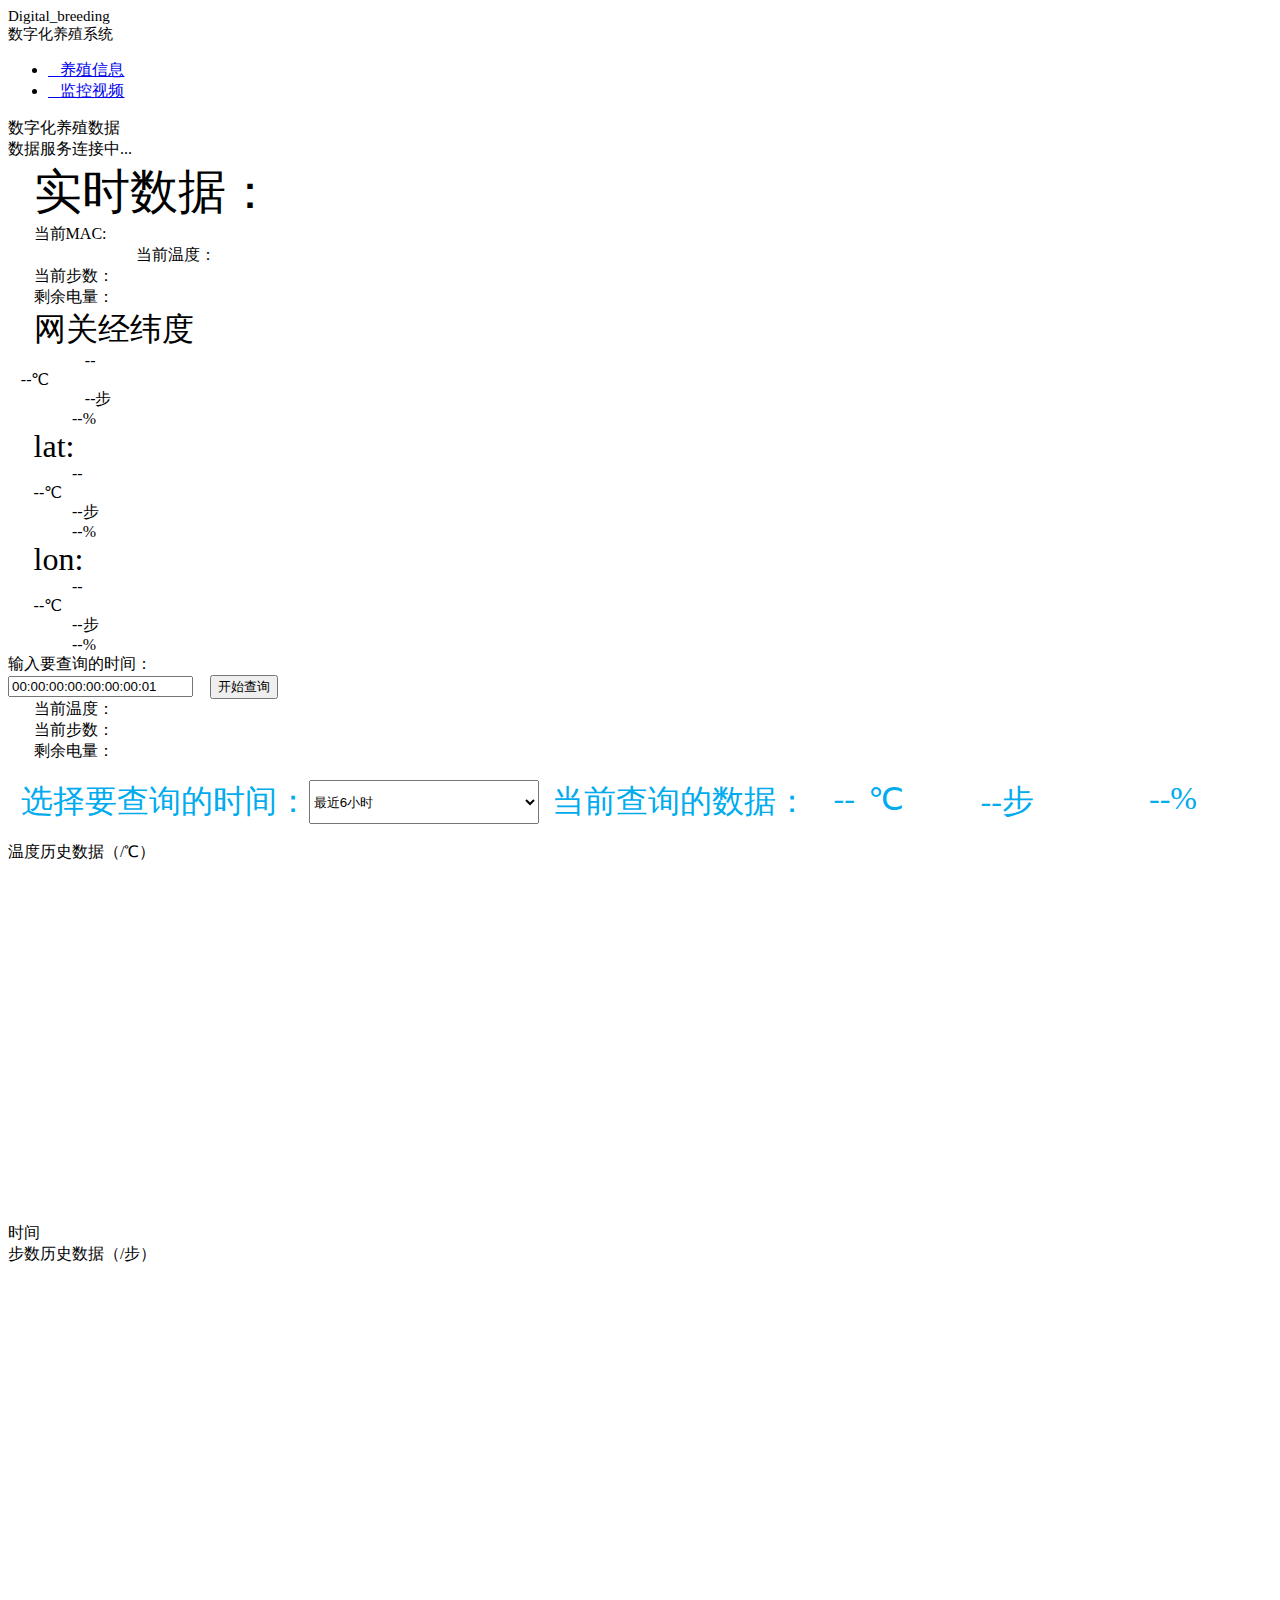
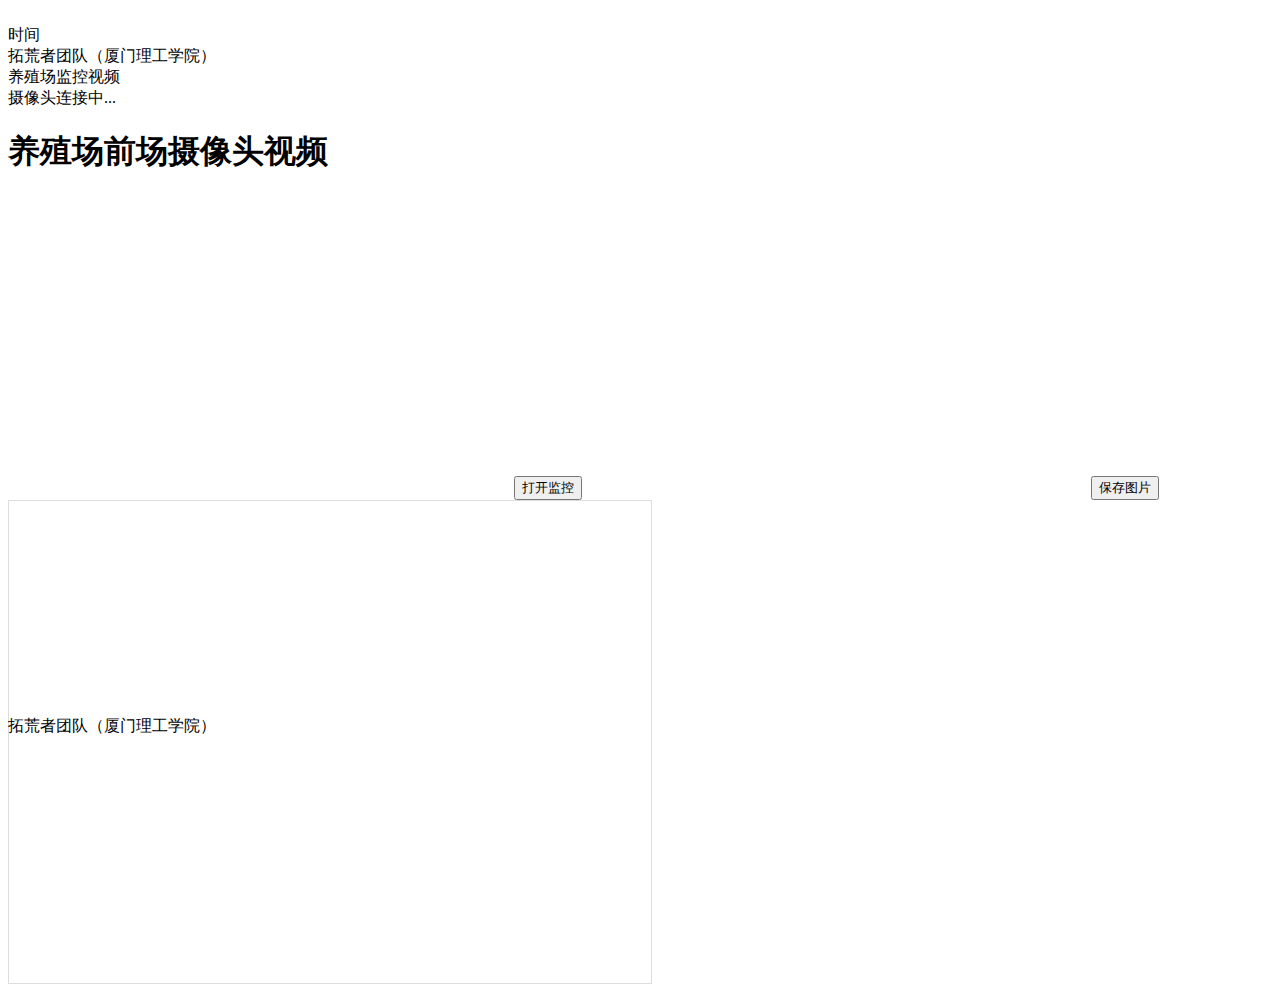
==== index.html @ dc0ff2ce "Add files via upload" ====
<!DOCTYPE html>
<html lang="en">
<head>
    <meta charset="UTF-8">
	<meta http-equiv="X-UA-Compatible" content="IE=edge,chrome=1" />
	<meta name="renderer" content="webkit">
    <title>AutoProductionLine</title>
    <link rel="shortcut icon" href="favicon.ico" >
    <link rel="stylesheet" type="text/css" href="css/bootstrap.min.css">
    <link rel="stylesheet" type="text/css" href="css/jquery.nstSlider.css">
    <link rel="stylesheet" type="text/css" href="css/style.css">
	<link rel="stylesheet" href="css/reset.css">
	<link rel="stylesheet" href="css/iconfont.css">
	<link rel="stylesheet" href="css/my.css">
</head>

		<!-- <body style="background-size: 100% " background="https://img1.baidu.com/it/u=1099577892,1492830893&fm=253&fmt=auto&app=138&f=JPEG?w=500&h=313">
			
		</body> -->


		<body style="background-size: 100% " background="https://img2.baidu.com/it/u=1517550343,2201347575&fm=253&fmt=auto&app=138&f=JPEG?w=500&h=357">
	<div class="left-nav flex">
		<div class="title flex flex-column">
			<div style=" font-size: 15px;">Digital_breeding</div>
			<div  style=" font-size: 15px;">数字化养殖系统</div>
		</div>
		<ul class="top-nav">
			<li id="homeLi" class="active"><a href="#/home/main"><i class="iconfont">&#xe655;</i>养殖信息</a></li>
			<li id="setLi"><a href="#/set/IDKEY"><i class="iconfont">&#xe603;</i>监控视频</a></li>
		</ul>
	</div>
	<div class="wrap">
		<div class="content" id="home">

			<!-- <div> 第一页</div> -->

			<div class="header">
				<div>
				  <div>
					<div>数字化养殖数据</div>
				  </div>
				  <div id="ConnectState">数据服务连接中...</div>
				</div>
			  </div>

			
				<div>
				  <!--                             -->
				  <div class="my_data">
					<div  class="my_data1" style=" font-size:3rem; margin: 0vh 2vw;">实时数据：</div>
					  <div  style=" margin: 0vh 2vw;"> 当前MAC:</div>
					  <div  style=" margin: 0vh 10vw;">当前温度：</div>
					  <div   style=" margin: 0vh 2vw;">当前步数：</div>
					  <div style=" margin: 0vh 2vw;">剩余电量：</div>
				  </div>
				   
				  <div class="my_data">
					<div  class="my_data1" style=" font-size:2rem; margin: 0vh 2vw;">网关经纬度&nbsp&nbsp</div>
					<div  style=" margin: 0vh 6vw;" id="mac">--</div> 
					<div  style=" margin: 0vh 1vw;" id="tmp">--℃</div> 
					 <div  style=" margin: 0vh 6vw;" id="walk">--步</div>
					 <div style=" margin: 0vh 5vw;" id="vcc">--%</div>
				  </div>
			  
				  <div class="my_data">
					<div class="my_data1" style=" font-size:2rem; margin: 0vh 2vw;">lat:</div>
					<div  id="lat" class="my_data1" style=" font-size:2rem; margin: 0vh 0vw;"> </div>
					<div style=" margin: 0vh 5vw;" id="mac1">--</div> 
					<div style=" margin: 0vh 2vw;" id="tmp1">--℃</div> 
					 <div  style=" margin: 0vh 5vw;" id="walk1">--步</div>
					 <div  style=" margin: 0vh 5vw;" id="vcc1">--%</div>
				  </div>
			  
				  <div class="my_data">
					<div class="my_data1" style=" font-size:2rem; margin: 0vh 2vw;">lon:</div>
					<div  id="lon" class="my_data1" style=" font-size:2rem; margin: 0vh 0vw;"></div>
					<div  style=" margin: 0vh 5vw;" id="mac2">--</div> 
					<div  style=" margin: 0vh 2vw;" id="tmp2">--℃</div> 
					 <div  style=" margin: 0vh 5vw;" id="walk2">--步</div>
					 <div style=" margin: 0vh 5vw;" id="vcc2">--%</div>
				  </div>
				</div>
			  
			   
			  <!--                      -->
			  <div class="my_data">
				<div>输入要查询的时间：</div>
				<!-- <input type="text" name="name" /> -->
				<!-- <form action=”a.html?d1=123&d2=你好” method=”post” name=”f1″ id=”f1″>
				  <input type=”submit” name=”s1″ id=”s1″ value=”提交”/>
				  </form> -->
				  <input id="aid" type="text" placeholder="1" value="00:00:00:00:00:00:00:01">
				  <input id="aid1" type="button" placeholder="1" value="开始查询" style="margin: 0vh 1vw;">
				  
				  <div  class="my_data1" style=" margin: 0vh 2vw;">当前温度：</div>
				  <div  class="my_data1" style=" margin: 0vh 2vw;">当前步数：</div>
				  <div  class="my_data1" style=" margin: 0vh 2vw;">剩余电量：</div>
			  </div>
				  <!-- <div> ad</div> -->
				  <div id="chart_box" >
			  
					<div style=" margin: 2vh 1vw;display: flex;  color: rgb(0, 171, 238); font-size:2rem;">
					  <div>选择要查询的时间：</div>
					  <select class="form-control" id="MessSet"  style="width: 18vw;margin: 0vh 0vw;">
						<option value="queryLast6H">最近6小时</option>
					  <!-- <option value="queryLast1H">最近1小时</option> -->
					  <option value="queryLast12H">最近12小时</option>
					  <option value="queryLast1D">最近1天</option>
					  <option value="queryLast14D">最近2周</option>
					  <option value="queryLast1M">最近1月</option>
					  <option value="queryLast3M">最近3月</option>
					  <option value="queryLast6M">最近半年</option>
					  <option value="queryLast1Y">最近1年</option>
					</select>
			  
					<div  style=" margin: 0vh 1vw;">当前查询的数据：</div>
					<div   style=" margin: 0vh 1vw;" id="find_tmp">--</div>
					<div  style=" margin: 0vh 0vw;" id="find_tmp">℃</div>
					<div   style=" margin: 0vh 6vw;" id="find_walk">--步</div>
					<!-- <div  style=" margin: 0vh 0vw;" id="find_tmp">步</div> -->
					<div style=" margin: 0vh 3vw;" id="find_vcc">--%</div>
					<!-- <div  style=" margin: 0vh 0vw;" id="find_tmp">%</div> -->
				
				  </div>
			  
					<div class="one" >
					  <div>温度历史数据（/℃）  </div>
					  <div id="line_charts" style="width:45vw;height:40vh;margin:1 auto; text-align:right;"></div>
					  <div>时间 </div>
					</div>
			  
					<div class="one" >
					  <div>步数历史数据（/步）  </div>
					  <div id="line_charts_2" style="width:45vw;height:40vh;margin:1 auto; text-align:right;"></div>
					  <div>时间 </div>
					</div>
			  
			  
			  
					<!-- <div class="two">
					  <div>步数历史数据</div>   </div> -->
					<!-- <div id="line_charts" style="width:50vw;height:40vh;margin:1 auto; text-align:right;"></div> -->
					<!-- <div id="line_charts_2" style="width:50vw;height:40vh;margin:1 auto; text-align:right;"></div> -->
				  </div>
		

				  <div class="footer">拓荒者团队（厦门理工学院）</div>
		 <!-- <div> 第一页</div> -->
		</div>

		<div class="content" id="set" > 

			<div class="header" >
				<div>
				  <div>
					<div>养殖场监控视频</div>
				  </div>
				  <div id="ConnectState_2">摄像头连接中...</div>
				</div>
			  </div>
			  <!-- 页中 -->
			  <!-- <div class="content"> -->
				<div class="container">
				  <h1 class="text-center" >
					养殖场前场摄像头视频
				  </h1>
				  <div class="row">
					<div class="col-xs-12 col-sm-12 col-md-12 col-lg-12">
					  <!-- <div class="panel panel-default"> -->
						<div class="panel-heading">
						<!-- <h3 class="panel-title">
						  摄像头控制
						</h3> -->
						</div>
						<div class="panel-body" style="height: 520px;">
						  <div class="input-group controller col-xs-12 col-sm-12 col-md-4 col-lg-4">
							<button type="button" id="switch" class="btn btn-success" style="margin-top:80px;margin-left:40%;">
							  打开监控
							</button>
							<button type="button" id="Snapshot" class="btn btn-default" style="margin-top:280px;margin-left:40%;">
							  保存图片
							</button>
						  </div>
						  <div class="input-group monitor_video col-xs-12 col-sm-12 col-md-8 col-lg-8"
						  style="height: 482px;border:1px #ddd solid;width: 642px;padding-left: 0px;">
						  <img id="img" width="640" height="480" border="0" src="" style="display: none;">
						  </div>
						</div>
					  <!-- </div> -->
					</div>
				  </div>
				</div>
			  </div>
			  <!-- 页尾 -->
			  <div class="footer">拓荒者团队（厦门理工学院）</div>

	
			  <div id="updateTxt" class="collapse text-center">
				<div class="version-list"></div>
				<div id="qrDownload" class="text-center"></div>
					<div id="qrDiv"></div>

			<!-- <div>2222</div> -->

	
	</div>
	
	


    <!-- 引入库文件 -->
	<script src="js/lib/jquery.min.js"></script>
	<script src="js/lib/bootstrap.min.js"></script>
	<script src="js/lib/director.min.js"></script>
	<script src="js/lib/jquery.nstSlider.min.js"></script>
    <script src="js/lib/qrcode.js"></script>
    <!-- 引入wsn文件 -->
	<script  src="js/WSN/camera-1.1.js"></script>
	<script  src="js/WSN/WSNCamera.js"></script>
	<script src="js/WSN/WSNRTConnect.js"></script>
	<script  src="js/WSN/WSNHistory.js"></script>
    <!-- user文件 -->
	<!-- <script  src="js/jquery-1.11.0.min.js"></script> -->
	<script  src="js/highcharts.js"></script>
	<script src="js/config.js"></script>
	<script src="js/version.js"></script>
	<script src="js/script.js"></script>
	<script src="js/my.js"></script>
	<script src="js/camera.js"></script>
</body>
</html>
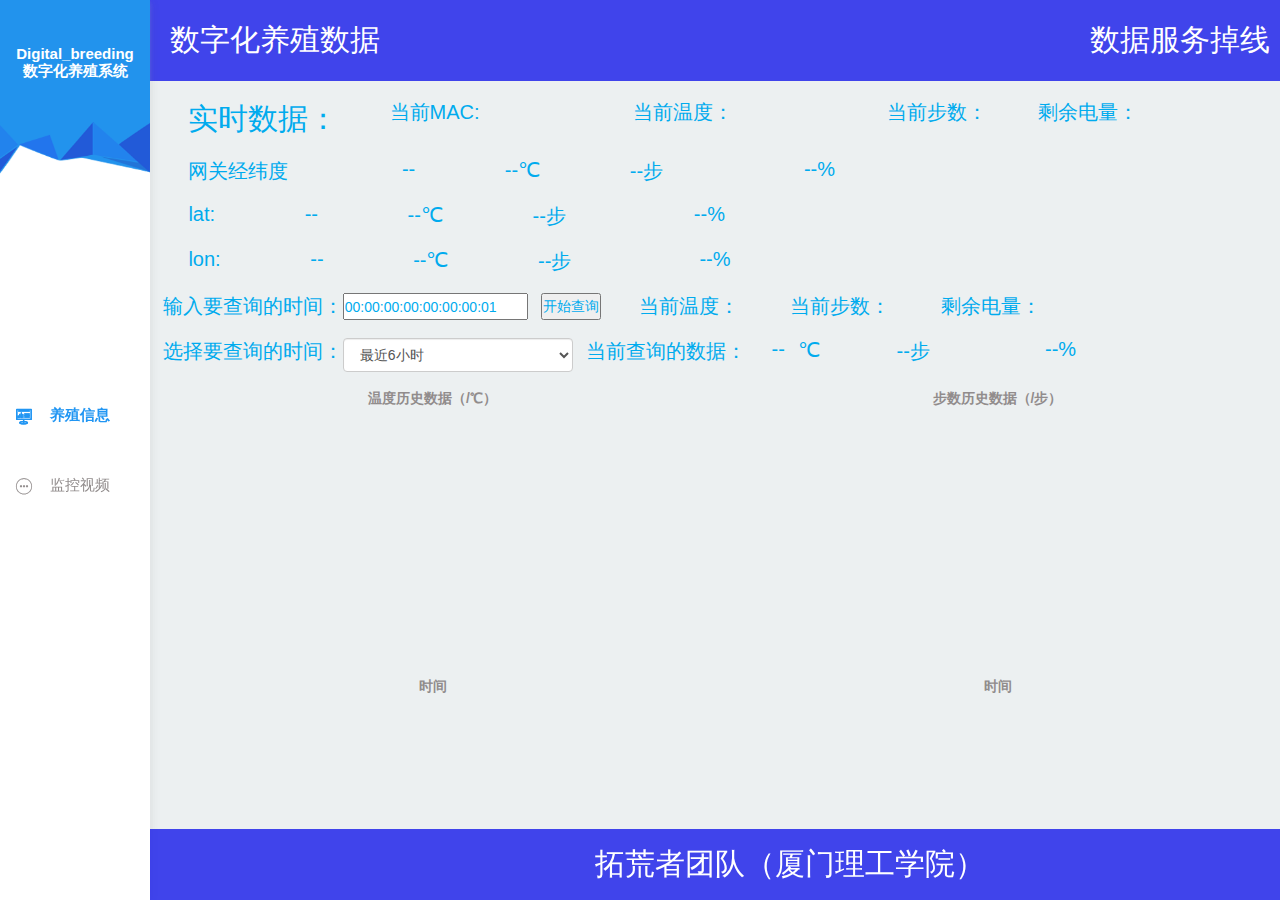
==== commit 54a1fb58: "Add files via upload" ====
--- a/index.html
+++ b/index.html
@@ -126,13 +126,13 @@
 			  
 					<div class="one" >
 					  <div>温度历史数据（/℃）  </div>
-					  <div id="line_charts" style="width:45vw;height:40vh;margin:1 auto; text-align:right;"></div>
+					  <div id="line_charts" style="width:45vw;height:30vh;margin:1 auto; text-align:right;"></div>
 					  <div>时间 </div>
 					</div>
 			  
 					<div class="one" >
 					  <div>步数历史数据（/步）  </div>
-					  <div id="line_charts_2" style="width:45vw;height:40vh;margin:1 auto; text-align:right;"></div>
+					  <div id="line_charts_2" style="width:45vw;height:30vh;margin:1 auto; text-align:right;"></div>
 					  <div>时间 </div>
 					</div>
 			  
@@ -184,16 +184,18 @@
 						  </div>
 						  <div class="input-group monitor_video col-xs-12 col-sm-12 col-md-8 col-lg-8"
 						  style="height: 482px;border:1px #ddd solid;width: 642px;padding-left: 0px;">
-						  <img id="img" width="640" height="480" border="0" src="" style="display: none;">
+						  <img id="img" width="440rpx" height="380rpx" border="0" src="" style="display: none;">
 						  </div>
 						</div>
+
+						<div class="footer">拓荒者团队（厦门理工学院）</div>
 					  <!-- </div> -->
 					</div>
 				  </div>
 				</div>
 			  </div>
 			  <!-- 页尾 -->
-			  <div class="footer">拓荒者团队（厦门理工学院）</div>
+			 
 
 	
 			  <div id="updateTxt" class="collapse text-center">
--- a/css/style.css
+++ b/css/style.css
@@ -0,0 +1,677 @@
+html {
+    font-size: 10px;
+}
+
+body {
+    color: #918C8C;
+    background-color: #ecf0f1;
+    position: relative;
+}
+
+html, body {
+    width: 100%;
+    height: 100%;
+}
+
+a {
+    color: #918C8C;
+}
+
+.flex {
+    display: -webkit-box;
+    display: -ms-flexbox;
+    display: flex;
+    -webkit-box-pack: center;
+    -ms-flex-pack: center;
+    justify-content: center;
+    -webkit-box-align: center;
+    -ms-flex-align: center;
+    align-items: center;
+}
+
+.flex-column {
+    -webkit-box-orient: vertical;
+    -webkit-box-direction: normal;
+    -ms-flex-direction: column;
+    flex-direction: column;
+}
+
+/*左侧导航*/
+.left-nav {
+    position: fixed;
+    left: 0;
+    top: 0;
+    width: 150px;
+    height: 100%;
+    background-color: #fff;
+    -webkit-box-shadow: 0 2px 5px 0 rgba(239, 235, 235, 0.16), 0 2px 10px 0 rgba(72, 70, 70, 0.12);
+    -ms-box-shadow: 0 2px 5px 0 rgba(239, 235, 235, 0.16), 0 2px 10px 0 rgba(72, 70, 70, 0.12);
+    -o-box-shadow: 0 2px 5px 0 rgba(239, 235, 235, 0.16), 0 2px 10px 0 rgba(72, 70, 70, 0.12);
+    box-shadow: 0 2px 5px 0 rgba(239, 235, 235, 0.16), 0 2px 10px 0 rgba(72, 70, 70, 0.12);
+}
+
+.title {
+    position: absolute;
+    top: 0;
+    padding: 30px 0;
+    width: 100%;
+    height: 14vh;
+    color: #fff;
+    overflow: visible;
+    background: #2293ed;
+    font-weight: bolder;
+    text-align: center;
+}
+
+.title h1, .title small {
+    white-space: nowrap;
+    font-size: 14px;
+    line-height: 4vh !important;
+}
+
+.title:after {
+    content: '';
+    position: absolute;
+    left: 0;
+    top: 97%;
+    width: 100%;
+    height: 10vh;
+    z-index: 22;
+    background: url(../img/left-bg.png) no-repeat left top transparent;
+    background-size: 100% auto;
+}
+
+.left-nav ul {
+    display: block;
+    z-index: 1;
+    width: 160px;
+    color: #aaa;
+    border: none;
+}
+
+.top-nav > li {
+    width: 100%;
+}
+
+.top-nav > li > a {
+    cursor: pointer;
+    position: relative;
+    display: inline-block;
+    padding: 20px 0 20px 50px;
+    width: 100%;
+    line-height: 30px;
+    font-size: 15px;
+}
+
+.top-nav > li > a:hover {
+    color: #2196F3;
+}
+
+.top-nav > li > a > i {
+    position: absolute;
+    left: 16px;
+    font-size: 16px;
+}
+
+.top-nav .active {
+    color: #fff;
+}
+
+.top-nav .active > a {
+    font-weight: bolder;
+    color: #2196F3;
+}
+
+.top-nav .active > a > i {
+    color: #2196F3;
+}
+
+.dowebok li {
+    margin: 0 1vw;
+}
+
+.wrap {
+    margin-left: 150px;
+    width: calc(100% - 150px);
+}
+
+.content {
+    display: none;
+}
+
+.side-nav {
+    position: fixed;
+    top: 0;
+    z-index: 999;
+    width: 100%;
+    height: 61px;
+    background-color: #fff;
+    border-bottom: 1px solid #e0e4e5;
+    padding-left: 40px;
+}
+
+.side-nav > li {
+    font-weight: bold;
+    display: inline-block;
+    padding: 0 16px;
+    height: 100%;
+    text-align: center;
+    vertical-align: bottom;
+}
+
+.side-nav > li > a {
+    font-size: 15px;
+    cursor: pointer;
+    display: block;
+    height: 100%;
+    width: 100%;
+    line-height: 61px;
+    white-space: nowrap;
+    -webkit-transition: all 1s;
+    -moz-transition: all 1s;
+    -ms-transition: all 1s;
+    -o-transition: all 1s;
+    transition: all 1s;
+}
+
+.side-nav > li > a:hover {
+    /*border-bottom: 3px solid #a2c26e;*/
+}
+
+.side-nav .active {
+    border-bottom: 3px solid #2293ed;
+}
+
+.side-nav .active a {
+    color: #2293ed;
+}
+
+.main {
+    display: none;
+    padding: 90px 40px 0 40px;
+}
+
+.bulb-on {
+    opacity: 1;
+    -webkit-transition: opacity 1100ms;
+    transition: opacity 1100ms;
+}
+
+.chartBlock {
+    display: block;
+    margin: 0 auto 15px auto;
+    max-width: 240px;
+    height: 200px;
+    overflow: hidden
+}
+
+.imgBlock {
+    margin: 0 auto 15px auto;
+    width: 100%;
+    max-width: 120px;
+}
+
+.historyBtn {
+    display: block;
+    margin-right: 20px;
+}
+
+.historyBtn > li {
+    display: inline-block;
+    float: right;
+    padding: 6px 12px;
+    margin-bottom: 0;
+    font-size: 14px;
+    font-weight: 400;
+    line-height: 1.42857143;
+    text-align: center;
+    white-space: nowrap;
+    vertical-align: middle;
+    cursor: pointer;
+    color: #aaa;
+    background-color: #fff;
+    border: 1px solid #ccc;
+    border-left: 0;
+}
+
+.historyBtn > li:hover {
+    background-color: #eee;
+}
+
+.historyBtn > li:last-child {
+    border-left: 1px solid #ccc;
+}
+
+/* panel */
+.panel {
+    margin-bottom: 20px;
+    color: #999;
+    background-color: #fff;
+    -webkit-transition: all .3s;
+    transition: all .3s;
+    overflow: hidden;
+    border: 1px solid #e0e4e5;
+}
+
+.panel > .panel-heading {
+    font-size: 14px;
+    padding: 6px 15px;
+    color: #918C8C;
+    font-weight: bold;
+    line-height: 1.5em;
+    background-color: transparent;
+    border-bottom: none;
+}
+
+.panel > .panel-body {
+    font-size: 1.4rem;
+    height: 75%;
+    line-height: 1.5em;
+}
+
+.panel > .panel-body .col-xs-12{
+    margin-bottom: 5px;
+}
+
+.panel > .panel-body p {
+    margin-bottom: 15px;
+}
+
+.panel .panel-body img {
+    width: 50%;
+    height: auto;
+}
+
+#transporterImg {
+    margin: 5vh auto 8vh auto;
+}
+
+.panel-height {
+    height: 40vh;
+    min-height: 273px;
+}
+
+.panel-obstacle .panel-body span {
+    font-size: 2vw;
+}
+
+.panel-height .btn {
+    width: 8vw;
+    margin: 0 auto;
+}
+
+.panel .nstSlider {
+    margin: 7vh auto 7vh auto !important;
+}
+
+/* text */
+
+.text-center {
+    text-align: center;
+}
+
+.float-right {
+    float: right;
+}
+
+.text-red {
+    color: #e75d59;
+}
+
+.text-green {
+    color: #96ba5c;
+}
+
+.panel-timer {
+    /*height:21.8vh;*/
+}
+
+.panel-timer h2 {
+    font-weight: bolder;
+    margin: 2vh 0 4vh 0;
+}
+
+.panel-timer .time {
+    font-size: 1.5vw;
+    color: #fff;
+    padding: 5px;
+    border-radius: 3px;
+    background-color: #f0ad4e;
+}
+
+.dowebok {
+    margin: 5vh auto 2vh auto;
+}
+
+.mode-text {
+    width: 18vw;
+    padding: 20px;
+    margin: 5vh auto;
+    background-color: #eee;
+    border-radius: 5px;
+    position: relative;
+}
+
+.mode-text:after {
+    content: '▲';
+    font-size: 2vw;
+    color: #eee;
+    width: 5px;
+    height: 5px;
+    position: absolute;
+    left: .5vw;
+    right: auto;
+    top: -15px;
+    -webkit-transition: all .3s;
+    transition: all .3s;
+}
+
+.mode-right:after {
+    /*left:auto;*/
+    left: 15.5vw !important;
+}
+
+/* input */
+
+.w150px {
+    width: 12vw;
+}
+
+.form-group:after,
+.form-horizontal .form-group:after,
+.panel .panel-body:after,
+.historyBtn:after {
+    content: ".";
+    display: block;
+    height: 0;
+    visibility: hidden;
+    clear: both;
+}
+
+.form-inline .input-group {
+    display: inline-table;
+    vertical-align: middle;
+}
+
+.input-group-addon:last-child {
+    border-left: 0;
+}
+
+.input-group-addon {
+    display: table-cell;
+    padding: 6px 12px;
+    font-size: 14px;
+    font-weight: 400;
+    line-height: 1;
+    color: #555;
+    text-align: center;
+    background-color: #eee;
+    border: 1px solid #ccc;
+}
+
+/* button */
+
+.btn {
+    display: inline-block;
+    margin-bottom: 0;
+    font-size: 14px;
+    font-weight: 400;
+    line-height: 1.42857143;
+    text-align: center;
+    white-space: nowrap;
+    vertical-align: middle;
+    cursor: pointer;
+    -webkit-user-select: none;
+    -moz-user-select: none;
+    -ms-user-select: none;
+    user-select: none;
+    background-image: none;
+    border: 1px solid transparent;
+}
+
+.btn-default {
+    color: #aaa;
+    background-color: #fff;
+    border-color: #ccc;
+}
+
+.btn-default:hover {
+    background-color: #f2f2f2;
+}
+
+.btn-primary, .btn-primary[disabled] {
+    color: #fff;
+    background-color: #96ba5c;
+    border-color: #8ab14b;
+}
+
+.btn-primary:hover, .btn-primary:active, .btn-primary:focus {
+    border-color: #8ab14b;
+    outline: none !important;
+    background-color: #8ab14b;
+}
+
+.btn-danger {
+    color: #fff;
+    background-color: #e75d59;
+    border-color: #e44743;
+}
+
+.btn-danger:hover, .btn-danger:focus, .btn-danger:active {
+    outline: none !important;
+    border-color: #e44743;
+    background-color: #e44743;
+}
+
+.btn-block {
+    display: block;
+    width: 100%;
+}
+
+.btn-big {
+    font-size: 1.4vw;
+    font-weight: bold;
+    line-height: 6vw;
+}
+
+.panel-switch {
+    height: 200px;
+}
+
+.btn-search {
+    padding: 0.5vw 1vw !important;
+}
+
+.mode-set .form-group {
+    margin: 6px 0 20px 0;
+    position: absolute;
+    top: 50%;
+    left: 50%;
+    transform: translate(-50%, -50%);
+    -webkit-transform: translate(-50%, -50%);
+}
+
+.mode-set-btn-div {
+    padding: 0.1vw 0.7vw !important;
+}
+
+/*����ˮ�ַ�ֵ*/
+
+.panel-switch .form-inline {
+    margin: 20px 0;
+}
+
+.panel-switch .form-inline .form-group {
+    margin-bottom: 15px;
+    white-space: nowrap
+}
+
+#inputRange {
+    margin-top: 20px;
+    height: 83px
+}
+
+.handle-switch .panel-body > div {
+    margin: 44px 0 60px 0;
+}
+
+/*�ֶ�����*/
+
+.handle-btn-div {
+    padding: 0.1vw 0.1vw !important;
+}
+
+/*id key mac��ַ���*/
+
+.IDKEY .form-horizontal, .MAC .form-horizontal {
+    margin: 40px 0;
+}
+
+/*��ά�����ɵ�����*/
+
+.modal-dialog {
+    width: 380px !important;
+    margin: 100px auto;
+}
+
+#shareModalTitle {
+    font-weight: bolder;
+    color: red;
+}
+
+.qr-txt {
+    line-height: 2vw;
+}
+
+.qr-txt2 {
+    font-size: 0.8vw;
+    font-weight: 900;
+    text-align: center;
+}
+
+#qrDiv {
+    width: 200px;
+    height: 200px;
+    text-align: center;
+    margin: 2vw auto;
+}
+
+#updateTxt {
+    position: relative;
+    background-color: #eee;
+    padding: 1vw;
+    text-indent: 1vw;
+    text-align: left;
+    z-index: 1;
+    max-height: 200px;
+    overflow-y: auto;
+}
+
+#clear {
+    display: block;
+    margin: 0 auto;
+}
+
+/*模态框确认退出*/
+.back-modal .modal-dialog {
+    -webkit-transform: translateY(50%) !important;
+    transform: translateY(50%) !important;
+    width: 480px !important;
+}
+
+.back-modal .modal-header {
+    border-bottom: none;
+}
+
+.back-modal .btn {
+    width: 8vw;
+}
+
+.back-modal .modal-footer {
+    border-top: none;
+}
+
+.back-text {
+    font-size: 1.75vw;
+    margin: 20px auto;
+    text-align: center;
+}
+
+/*��ʱ������*/
+
+#toast {
+    display: none;
+    z-index: 1;
+    position: fixed;
+    left: 50%;
+    top: 70%;
+    transform: translate(-50%, -50%);
+    -webkit-transform: translate(-50%, -50%);
+    padding: 0.8em;
+    text-align: center;
+    background: #444;
+    color: #efefef;
+    border-radius: 5px;
+    opacity: 0.8;
+    white-space: nowrap;
+}
+
+.down-body {
+    position: relative;
+    overflow: hidden;
+}
+
+.show-download{
+    position: absolute;
+    right: 0;
+    bottom: 0;
+    width: 48px;
+    height: 48px;
+    text-indent: -9999px;
+    background: url(../img/download.png) no-repeat 11px 10px #228fbd;
+    border-radius: 100% 0 0 0;
+    cursor: pointer;
+    z-index: 10;
+}
+
+#downloadModal .modal-dialog{
+    width: 250px !important;
+}
+
+#downloadModal .modal-dialog img{
+    width: 100%;
+}
+
+#downloadModal .modal-dialog .qr-txt{
+    margin-top: 20px;
+    font-size: 18px
+}
+
+.version-list{
+    margin-bottom: 20px;
+}
+
+.version-list dl{
+    line-height: 30px;
+    overflow: hidden;
+}
+.version-list dl dt,
+.version-list dl dd{
+    float: left;
+}
+
+@media (max-width: 768px) {
+    .mode-text{
+        width: auto;
+    }
+    .top-nav-btn {
+        display: inline-block;
+    }
+
+    .top-nav {
+        display: none;
+        left: auto;
+        right: 0;
+        height: auto;
+    }
+}--- a/css/iconfont.css
+++ b/css/iconfont.css
@@ -0,0 +1,16 @@
+
+@font-face {font-family: "iconfont";
+  src: url('iconfont.eot'); /* IE9*/
+  src: url('iconfont.eot?#iefix') format('embedded-opentype'), /* IE6-IE8 */
+  url('iconfont.ttf') format('truetype'), /* chrome, firefox, opera, Safari, Android, iOS 4.2+*/
+  url('iconfont.svg#iconfont') format('svg'); /* iOS 4.1- */
+}
+
+.iconfont {
+  font-family:"iconfont" !important;
+  font-size:16px;
+  font-style:normal;
+  -webkit-font-smoothing: antialiased;
+  -webkit-text-stroke-width: 0.2px;
+  -moz-osx-font-smoothing: grayscale;
+}
--- a/css/my.css
+++ b/css/my.css
@@ -0,0 +1,105 @@
+* {
+    padding: 0;
+    margin: 0;
+    box-sizing: border-box;
+}
+
+/* 页头 */
+.header {
+    width: 100%;
+    background-color: #0c0fe9c4;
+    color: #fff;
+    font-size: 30px;
+}
+
+.header>div {
+    width: 1170px;
+    margin: 0 auto;
+    padding: 20px;
+    display: flex;
+    align-items: flex-end;
+    justify-content: space-between;
+}
+
+/* 页中 */
+.main {
+    width: 100%;
+}
+
+.main>div:nth-child(0) {
+    /* display: flex; */
+    /* justify-content: center; */
+    margin: 10vh 2vw;
+    font-size:4rem;
+    color: rgb(0, 171, 238);
+}
+
+.my_data{
+    display: flex;
+    /* justify-content: center; */
+    margin: 2vh 1vw;
+    font-size:2rem;
+    color: rgb(0, 171, 238);
+    /* float: left; */
+}
+
+
+/* #chart_box>select{
+    width: 10vw;
+    margin: 2vh 2vw;
+
+} */
+/* 页尾 */
+.footer {
+    width: 100vw;
+    position: absolute;
+    bottom: 0;
+    padding: 15px;
+    font-size: 30px;
+    background-color: #0c0fe9c4;
+    color: #fff;
+    text-align: center;
+}
+/* 2437.5745
+11804.812 */
+.one,.two{
+
+    width: 50%;
+    
+    height: 30px;
+    
+    /* border:1px solid #ccc; */
+    /* margin: 5vh vw; */
+    float: left;
+    
+    box-sizing: border-box;
+    text-align:center;
+    font-weight:bold;
+    
+    }
+
+
+    .input-group-addon {
+        width:100px;
+    }
+    .input-group[class*="col-"] {
+        float:left;
+        padding-left: 10px; 
+        margin-top: 10px;
+    } 
+    .btn-group {
+        padding-left: 10px;
+        margin-top: 10px;
+    } 
+    .controller button {
+        width:60rpx;
+        height:35px;
+        font-weight:700;
+        position: absolute;
+    }
+
+
+
+    
+
+    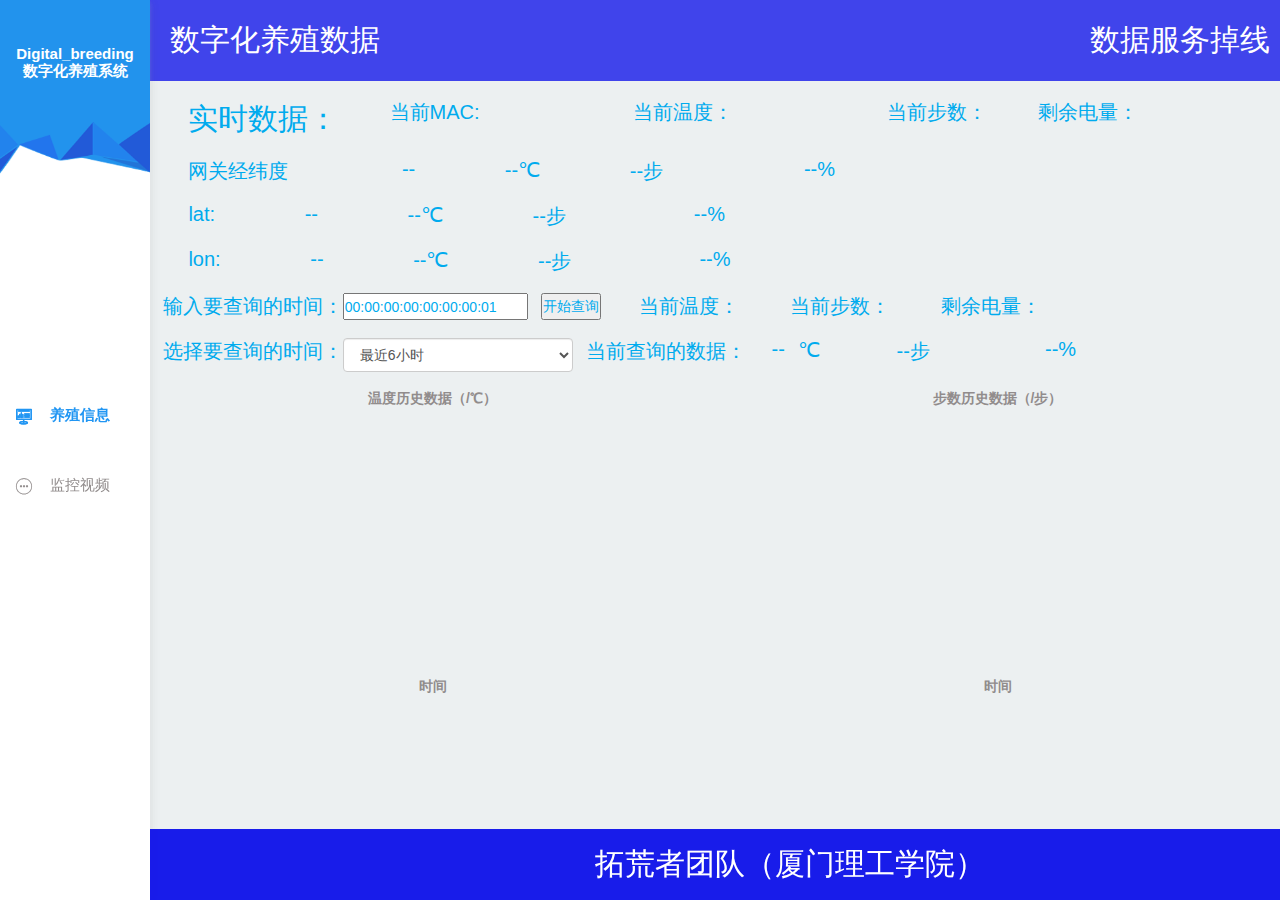
==== commit f02b648b: "Add files via upload" ====
--- a/index.html
+++ b/index.html
@@ -183,12 +183,12 @@
 							</button>
 						  </div>
 						  <div class="input-group monitor_video col-xs-12 col-sm-12 col-md-8 col-lg-8"
-						  style="height: 482px;border:1px #ddd solid;width: 642px;padding-left: 0px;">
+						  style="height: 440rpx;border:1px rgb(231, 36, 36) solid;width: 180px;padding-left: 0px;">
 						  <img id="img" width="440rpx" height="380rpx" border="0" src="" style="display: none;">
 						  </div>
 						</div>
 
-						<div class="footer">拓荒者团队（厦门理工学院）</div>
+						
 					  <!-- </div> -->
 					</div>
 				  </div>
@@ -196,8 +196,8 @@
 			  </div>
 			  <!-- 页尾 -->
 			 
-
-	
+   
+			  <div class="footer">拓荒者团队（厦门理工学院）</div>
 			  <div id="updateTxt" class="collapse text-center">
 				<div class="version-list"></div>
 				<div id="qrDownload" class="text-center"></div>
